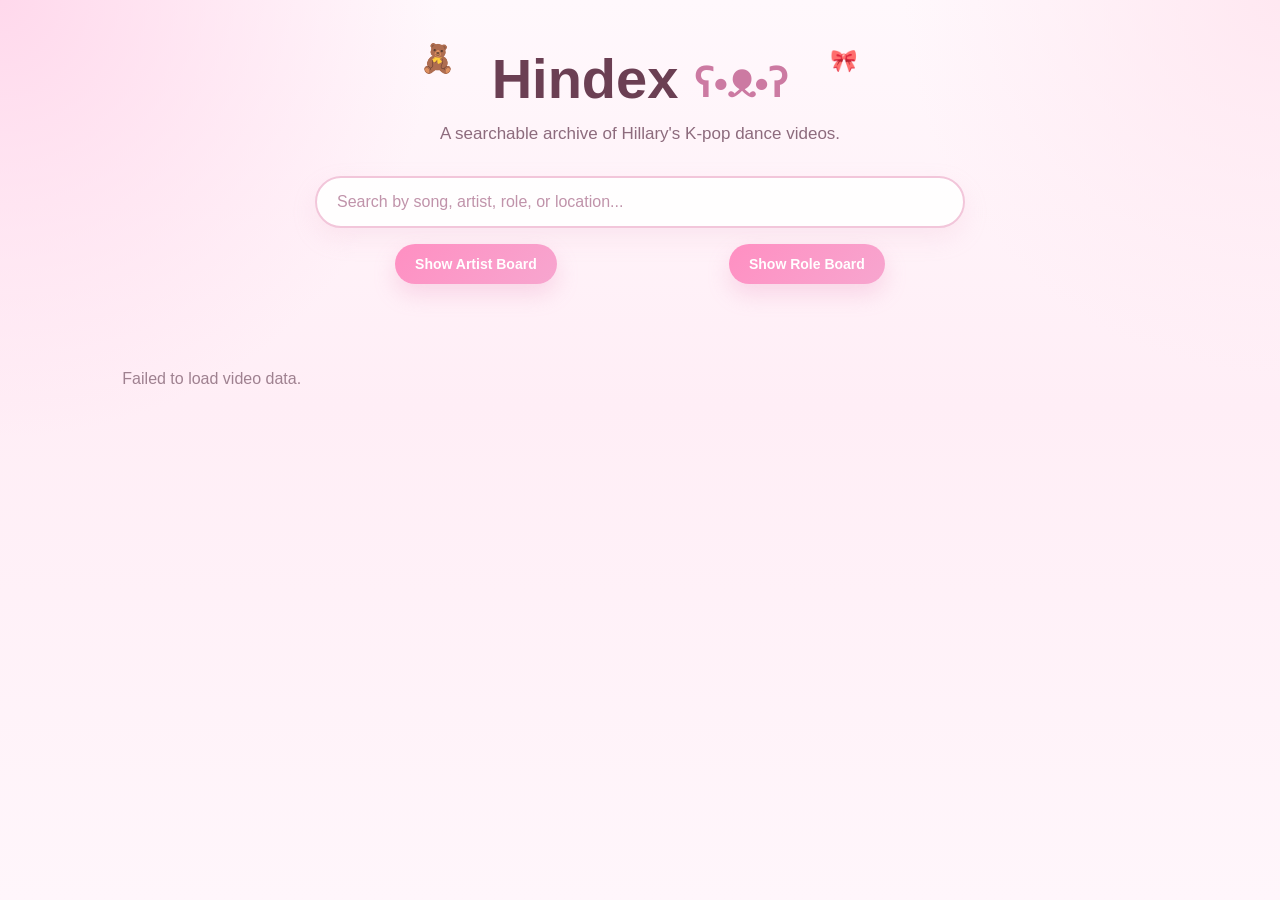
==== index.html @ 88df5b3d "Add files via upload" ====
<!DOCTYPE html>
<html lang="en">
<head>
  <meta charset="UTF-8" />
  <meta name="viewport" content="width=device-width, initial-scale=1.0" />
  <title>Hindex</title>
  <link rel="stylesheet" href="style.css" />
</head>

<body>
  <main class="page">
    <header class="hero">

      <h1>
        Hindex
        <span class="bear-inline">ʕ•ᴥ•ʔ</span>
      </h1>

      <p class="subtitle">
        A searchable archive of Hillary's K-pop dance videos.
      </p>
    </header>

    <section class="toolbar">
      <input
        id="searchInput"
        type="text"
        placeholder="Search by song, artist, role, or location..."
      />

      <div class="board-buttons">
        <button id="toggleArtistMap" class="map-button" type="button">
          Show Artist Board
        </button>

        <button id="toggleRoleMap" class="map-button" type="button">
          Show Role Board
        </button>
      </div>
    </section>

    <section id="artistMapSection" class="artist-map-section hidden">
      <div class="artist-map-header">
        <div>
          <h2>Artist Board</h2>
          <p class="map-note">More videos, bigger cards, more love 💗</p>
        </div>

        <button id="clearArtistFilter" class="clear-filter-button" type="button">
          Clear Filter
        </button>
      </div>

      <div id="artistMap" class="artist-map"></div>
    </section>

    <section id="roleMapSection" class="artist-map-section hidden">
      <div class="artist-map-header">
        <div>
          <h2>Role Board</h2>
          <p class="map-note">See Hill's most frequent roles</p>
        </div>

        <button id="clearRoleFilter" class="clear-filter-button" type="button">
          Clear Filter
        </button>
      </div>

      <div id="roleMap" class="artist-map"></div>
    </section>

    <section id="count" class="count"></section>

    <section id="grid" class="grid"></section>

    <div class="load-more-wrap">
      <button id="loadMoreButton" class="load-more-button" type="button">
        Load More
      </button>
    </div>
  </main>

  <script src="main.js"></script>
</body>
</html>
---- style.css ----
* {
  box-sizing: border-box;
}

body {
  margin: 0;
  font-family: "Arial", "Helvetica", sans-serif;
  color: #5b4350;
  background:
    radial-gradient(circle at top left, rgba(255, 215, 235, 0.95), transparent 28%),
    radial-gradient(circle at top right, rgba(255, 230, 240, 0.9), transparent 24%),
    linear-gradient(180deg, #fff8fc 0%, #ffeef6 45%, #fff6fb 100%);
  min-height: 100vh;
}

.page {
  width: min(1120px, 92%);
  margin: 0 auto;
  padding: 48px 0 64px;
}

.hero {
  text-align: center;
  margin-bottom: 32px;
  position: relative;
}

.hero::before {
  content: "🧸";
  position: absolute;
  left: 50%;
  transform: translateX(-220px);
  top: -6px;
  font-size: 28px;
  opacity: 0.9;
}

.hero::after {
  content: "🎀";
  position: absolute;
  left: 50%;
  transform: translateX(190px);
  top: 0;
  font-size: 22px;
  opacity: 0.9;
}

.eyebrow {
  color: #d96ca0;
  letter-spacing: 0.14em;
  text-transform: uppercase;
  font-size: 13px;
  font-weight: 700;
  margin-bottom: 10px;
}

h1 {
  font-size: 56px;
  margin: 0;
  color: #6b3f53;
  line-height: 1.1;
}

.bear-inline {
  font-size: 0.7em;
  color: #cc7aa2;
  vertical-align: middle;
}

.subtitle {
  color: #8d6b7d;
  font-size: 17px;
  margin-top: 14px;
}

/* Toolbar */

.toolbar {
  margin: 28px auto 20px;
  max-width: 650px;
  text-align: center;
}

#searchInput {
  width: 100%;
  padding: 15px 20px;
  border-radius: 999px;
  border: 2px solid #f2c6da;
  background: rgba(255, 255, 255, 0.92);
  color: #6b4a5a;
  font-size: 16px;
  outline: none;
  box-shadow: 0 10px 24px rgba(232, 174, 200, 0.18);
}

#searchInput::placeholder {
  color: #c093aa;
}

#searchInput:focus {
  border-color: #e68ab2;
  box-shadow: 0 0 0 5px rgba(241, 165, 201, 0.2);
}

.map-button {
  display: inline-block;
  margin: 16px auto 0;
  padding: 12px 20px;
  border: none;
  border-radius: 999px;
  background: linear-gradient(135deg, #ff8fc2, #f7a6cf);
  color: white;
  font-weight: bold;
  cursor: pointer;
  font-size: 14px;
  box-shadow: 0 10px 22px rgba(233, 141, 186, 0.28);
}

.map-button:hover {
  transform: translateY(-1px);
  filter: brightness(1.03);
}

.count {
  color: #9b7a89;
  margin: 18px 0 22px;
  text-align: center;
  font-weight: 600;
}

/* Video cards */

.grid {
  display: grid;
  grid-template-columns: repeat(auto-fill, minmax(235px, 1fr));
  gap: 22px;
}

.card {
  background: rgba(255, 255, 255, 0.95);
  border: 2px solid #f7d7e5;
  border-radius: 24px;
  overflow: hidden;
  transition: transform 0.2s ease, box-shadow 0.2s ease, border-color 0.2s ease;
  box-shadow: 0 10px 24px rgba(221, 181, 199, 0.18);
  position: relative;
}

.card::after {
  content: "🧸";
  position: absolute;
  right: 12px;
  bottom: 12px;
  font-size: 16px;
  opacity: 0.85;
  pointer-events: none;
}

.card:hover {
  transform: translateY(-4px);
  border-color: #ef9fc3;
  box-shadow: 0 16px 32px rgba(221, 155, 188, 0.24);
}

.card img {
  width: 100%;
  aspect-ratio: 16 / 9;
  object-fit: cover;
  display: block;
  background: #f6e8ef;
}

.card-content {
  padding: 16px 16px 18px;
}

.artist {
  color: #d96ca0;
  font-size: 12px;
  font-weight: 800;
  margin-bottom: 6px;
  letter-spacing: 0.03em;
  text-transform: uppercase;
}

.song {
  font-size: 30px;
  margin: 0 0 10px;
  color: #5d4050;
}

.meta {
  color: #8e6f7f;
  font-size: 14px;
  line-height: 1.55;
}

.watch {
  display: inline-block;
  margin-top: 14px;
  padding: 10px 16px;
  border-radius: 999px;
  background: linear-gradient(135deg, #ff8fc2, #f5a1ca);
  color: white;
  text-decoration: none;
  font-weight: bold;
  font-size: 14px;
  box-shadow: 0 8px 18px rgba(232, 141, 185, 0.26);
}

.watch:hover {
  filter: brightness(1.04);
}

.empty {
  text-align: center;
  color: #9f8190;
  padding: 48px 0;
}

/* Artist board */

.artist-map-section {
  margin: 30px 0 36px;
  padding: 22px;
  border: 2px solid #f4d4e3;
  border-radius: 28px;
  background:
    radial-gradient(circle at top left, rgba(255, 221, 235, 0.9), transparent 26%),
    linear-gradient(180deg, rgba(255,255,255,0.96), rgba(255,246,251,0.96));
  box-shadow: 0 14px 30px rgba(223, 177, 198, 0.18);
}

.artist-map-header {
  display: flex;
  justify-content: space-between;
  gap: 16px;
  align-items: flex-start;
  margin-bottom: 18px;
}

.artist-map-section h2 {
  margin: 0;
  font-size: 25px;
  color: #6b4256;
}

.map-note {
  margin: 8px 0 0;
  color: #967585;
  font-size: 14px;
}

.clear-filter-button {
  padding: 10px 14px;
  border-radius: 999px;
  border: 2px solid #efc6d7;
  background: white;
  color: #b05d87;
  cursor: pointer;
  white-space: nowrap;
  font-weight: 700;
}

.clear-filter-button:hover {
  border-color: #e68ab2;
  color: #d96ca0;
}

.artist-map {
  display: grid;
  grid-template-columns: repeat(auto-fill, minmax(145px, 1fr));
  gap: 12px;
}

.artist-block {
  border: 2px solid #f0d3df;
  border-radius: 20px;
  padding: 14px;
  background: #fffafd;
  color: #6d4d5d;
  text-align: left;
  cursor: pointer;
  min-height: 68px;
  transition: transform 0.2s ease, border-color 0.2s ease, background 0.2s ease, box-shadow 0.2s ease;
  box-shadow: 0 8px 16px rgba(227, 194, 208, 0.12);
}

.artist-block:hover {
  transform: translateY(-3px);
  border-color: #ea97bc;
  background: #fff4f9;
  box-shadow: 0 12px 20px rgba(227, 174, 197, 0.2);
}

.artist-block.big {
  grid-column: span 2;
  min-height: 102px;
  background: linear-gradient(135deg, #ffafd3, #f6b6da 52%, #f9d5e7);
  color: #6b3c52;
  border-color: #ef9fc3;
}

.artist-block.medium {
  min-height: 86px;
  background: #fff3f8;
  border-color: #f0c7d8;
}

.artist-block-name {
  display: block;
  font-size: 16px;
  font-weight: 800;
  line-height: 1.25;
  word-break: keep-all;
}

.artist-block-count {
  display: block;
  margin-top: 10px;
  font-size: 13px;
  opacity: 0.85;
}

/* Load more */

.load-more-wrap {
  display: flex;
  justify-content: center;
  margin: 34px 0 10px;
}

.load-more-button {
  padding: 12px 22px;
  border: none;
  border-radius: 999px;
  background: linear-gradient(135deg, #ff8fc2, #f5a1ca);
  color: white;
  font-weight: bold;
  cursor: pointer;
  font-size: 15px;
  box-shadow: 0 10px 20px rgba(232, 141, 185, 0.24);
}

.load-more-button:hover {
  filter: brightness(1.04);
}

.load-more-button.hidden,
.hidden {
  display: none;
}

/* Mobile */

@media (max-width: 600px) {
  h1 {
    font-size: 38px;
  }

  .page {
    padding: 30px 0 42px;
  }

  .hero::before,
  .hero::after {
    display: none;
  }

  .artist-map-section {
    padding: 16px;
  }

  .artist-map-header {
    display: block;
  }

  .clear-filter-button {
    margin-top: 12px;
  }

  .artist-block.big {
    grid-column: span 1;
  }
}

.role {
  display: inline-block;
  margin-top: 8px;
  padding: 5px 9px;
  border-radius: 999px;
  background: #fff0f7;
  color: #d96ca0;
  font-weight: 800;
  font-size: 13px;
}

.board-buttons {
  display: flex;
  justify-content: center;
  gap: 12px;
  flex-wrap: wrap;
}
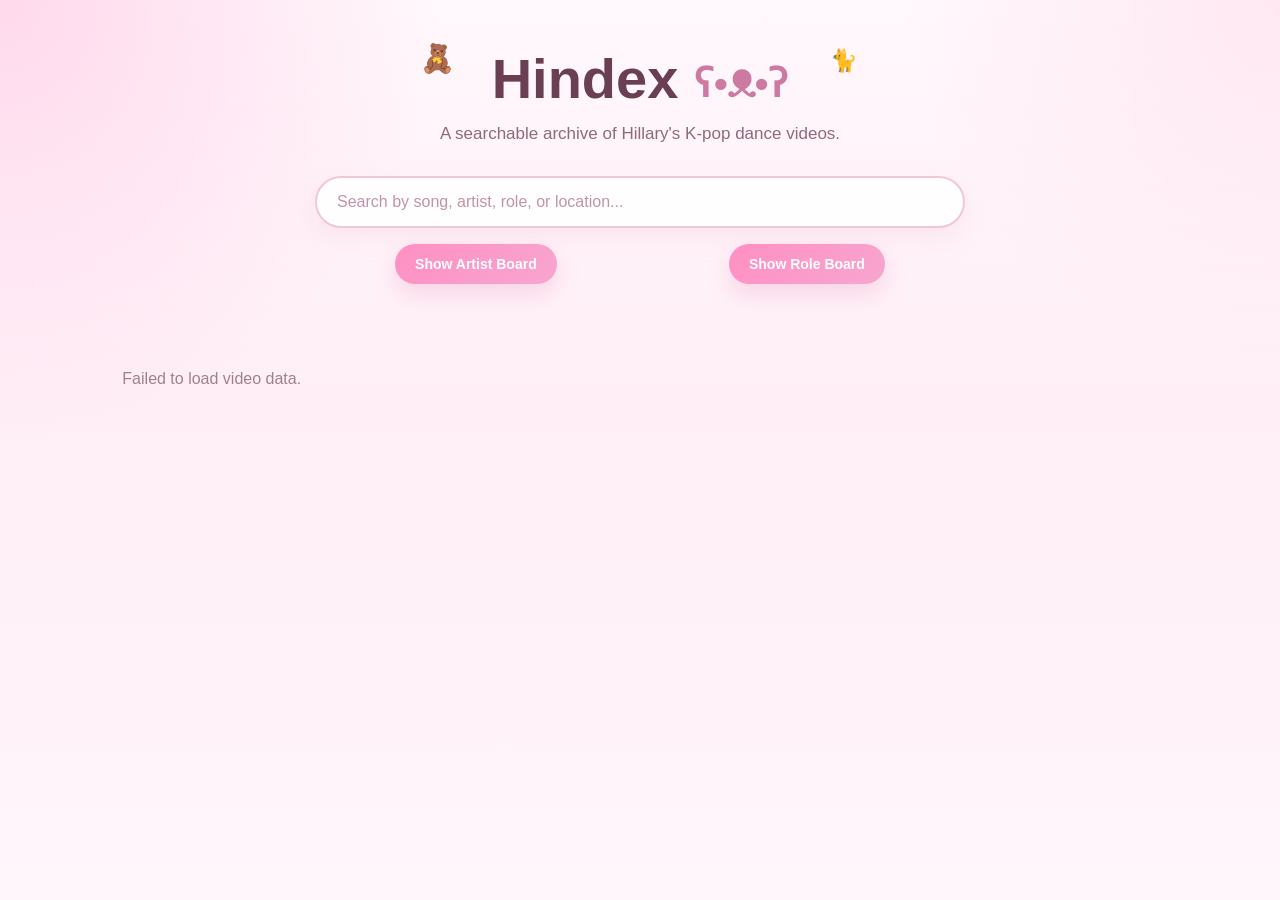
==== commit 299d0325: "Update index.html" ====
--- a/index.html
+++ b/index.html
@@ -5,6 +5,7 @@
   <meta name="viewport" content="width=device-width, initial-scale=1.0" />
   <title>Hindex</title>
   <link rel="stylesheet" href="style.css" />
+  <link rel="icon" type="image/png" href="/favicon.png">
 </head>
 
 <body>
--- a/style.css
+++ b/style.css
@@ -36,7 +36,7 @@
 }
 
 .hero::after {
-  content: "🎀";
+  content: "🐈";
   position: absolute;
   left: 50%;
   transform: translateX(190px);
@@ -100,6 +100,13 @@
 #searchInput:focus {
   border-color: #e68ab2;
   box-shadow: 0 0 0 5px rgba(241, 165, 201, 0.2);
+}
+
+.board-buttons {
+  display: flex;
+  justify-content: center;
+  gap: 12px;
+  flex-wrap: wrap;
 }
 
 .map-button {
@@ -144,16 +151,9 @@
   transition: transform 0.2s ease, box-shadow 0.2s ease, border-color 0.2s ease;
   box-shadow: 0 10px 24px rgba(221, 181, 199, 0.18);
   position: relative;
-}
-
-.card::after {
-  content: "🧸";
-  position: absolute;
-  right: 12px;
-  bottom: 12px;
-  font-size: 16px;
-  opacity: 0.85;
-  pointer-events: none;
+
+  display: flex;
+  flex-direction: column;
 }
 
 .card:hover {
@@ -172,6 +172,10 @@
 
 .card-content {
   padding: 16px 16px 18px;
+
+  flex: 1;
+  display: flex;
+  flex-direction: column;
 }
 
 .artist {
@@ -193,10 +197,27 @@
   color: #8e6f7f;
   font-size: 14px;
   line-height: 1.55;
+
+  flex: 1;
+  display: flex;
+  flex-direction: column;
+}
+
+.role {
+  display: inline-block;
+  width: fit-content;
+  margin-top: auto;
+  padding: 5px 9px;
+  border-radius: 999px;
+  background: #fff0f7;
+  color: #d96ca0;
+  font-weight: 800;
+  font-size: 13px;
 }
 
 .watch {
   display: inline-block;
+  align-self: flex-start;
   margin-top: 14px;
   padding: 10px 16px;
   border-radius: 999px;
@@ -227,7 +248,7 @@
   border-radius: 28px;
   background:
     radial-gradient(circle at top left, rgba(255, 221, 235, 0.9), transparent 26%),
-    linear-gradient(180deg, rgba(255,255,255,0.96), rgba(255,246,251,0.96));
+    linear-gradient(180deg, rgba(255, 255, 255, 0.96), rgba(255, 246, 251, 0.96));
   box-shadow: 0 14px 30px rgba(223, 177, 198, 0.18);
 }
 
@@ -354,12 +375,21 @@
 /* Mobile */
 
 @media (max-width: 600px) {
+  .page {
+    width: min(94%, 520px);
+    padding: 26px 0 36px;
+  }
+
   h1 {
-    font-size: 38px;
-  }
-
-  .page {
-    padding: 30px 0 42px;
+    font-size: 36px;
+  }
+
+  .subtitle {
+    font-size: 14px;
+  }
+
+  .hero {
+    margin-bottom: 22px;
   }
 
   .hero::before,
@@ -367,6 +397,94 @@
     display: none;
   }
 
+  .toolbar {
+    margin: 20px auto 14px;
+  }
+
+  #searchInput {
+    padding: 12px 16px;
+    font-size: 14px;
+  }
+
+  .board-buttons {
+    gap: 8px;
+  }
+
+  .map-button {
+    margin-top: 12px;
+    padding: 10px 14px;
+    font-size: 13px;
+  }
+
+  .count {
+    margin: 14px 0 16px;
+    font-size: 13px;
+  }
+
+  .grid {
+    display: grid;
+    grid-template-columns: 1fr;
+    gap: 12px;
+  }
+
+  .card {
+    display: grid;
+    grid-template-columns: 132px 1fr;
+    min-height: 108px;
+    border-radius: 18px;
+  }
+
+  .card img {
+    width: 132px;
+    height: 100%;
+    min-height: 108px;
+    aspect-ratio: auto;
+    object-fit: cover;
+  }
+
+  .card-content {
+    padding: 10px 12px;
+    flex: initial;
+    display: block;
+  }
+
+  .artist {
+    font-size: 10px;
+    margin-bottom: 3px;
+  }
+
+  .song {
+    font-size: 18px;
+    line-height: 1.15;
+    margin: 0 0 6px;
+  }
+
+  .meta {
+    display: block;
+    flex: initial;
+    font-size: 12px;
+    line-height: 1.35;
+  }
+
+  .role {
+    margin-top: 5px;
+    padding: 3px 7px;
+    font-size: 11px;
+  }
+
+  .watch {
+    margin-top: 8px;
+    padding: 7px 11px;
+    font-size: 12px;
+  }
+
+  .card::after {
+    right: 8px;
+    bottom: 8px;
+    font-size: 13px;
+    opacity: 0.75;
+  }
+
   .artist-map-section {
     padding: 16px;
   }
@@ -379,25 +497,292 @@
     margin-top: 12px;
   }
 
+  .artist-map {
+    grid-template-columns: repeat(2, minmax(0, 1fr));
+    gap: 10px;
+  }
+
   .artist-block.big {
     grid-column: span 1;
   }
-}
-
-.role {
-  display: inline-block;
-  margin-top: 8px;
-  padding: 5px 9px;
-  border-radius: 999px;
-  background: #fff0f7;
-  color: #d96ca0;
-  font-weight: 800;
-  font-size: 13px;
-}
-
-.board-buttons {
+
+  .artist-block {
+    min-height: 68px;
+    padding: 12px;
+  }
+
+  .artist-block-name {
+    font-size: 14px;
+  }
+
+  .artist-block-count {
+    font-size: 12px;
+  }
+}
+
+/* ========================================
+   ROLE BOARD PODIUM
+======================================== */
+
+.role-podium {
+  grid-column: 1 / -1;
+
   display: flex;
   justify-content: center;
-  gap: 12px;
-  flex-wrap: wrap;
-}
+  align-items: flex-end;
+
+  gap: 14px;
+
+  width: 100%;
+  max-width: 720px;
+
+  margin: 8px auto 28px;
+  padding: 24px 10px 0;
+}
+
+
+/* Podium card */
+
+.podium-card {
+  position: relative;
+
+  width: 30%;
+  max-width: 190px;
+  min-width: 130px;
+
+  border: none;
+  border-radius: 24px 24px 16px 16px;
+
+  padding: 20px 14px 52px;
+
+  cursor: pointer;
+
+  color: #6b4256;
+
+  text-align: center;
+
+  box-shadow:
+    0 12px 28px rgba(220, 165, 191, 0.22);
+
+  transition:
+    transform 0.2s ease,
+    box-shadow 0.2s ease;
+}
+
+
+.podium-card:hover {
+  transform: translateY(-6px);
+
+  box-shadow:
+    0 18px 34px rgba(215, 146, 180, 0.28);
+}
+
+
+/* ------------------------
+   RANK HEIGHTS
+------------------------ */
+
+.podium-rank-1 {
+  min-height: 210px;
+
+  background:
+    linear-gradient(
+      180deg,
+      #fff7cf 0%,
+      #ffe798 45%,
+      #ffd66e 100%
+    );
+
+  border: 2px solid #f0c653;
+
+  z-index: 3;
+}
+
+
+.podium-rank-2 {
+  min-height: 175px;
+
+  background:
+    linear-gradient(
+      180deg,
+      #fffaff 0%,
+      #f4e9f1 50%,
+      #e8dae4 100%
+    );
+
+  border: 2px solid #dccbd6;
+
+  z-index: 2;
+}
+
+
+.podium-rank-3 {
+  min-height: 155px;
+
+  background:
+    linear-gradient(
+      180deg,
+      #fff2ec 0%,
+      #edc9b6 52%,
+      #dfa98d 100%
+    );
+
+  border: 2px solid #d89f82;
+
+  z-index: 1;
+}
+
+
+/* Medal */
+
+.podium-medal {
+  display: block;
+
+  font-size: 36px;
+  line-height: 1;
+
+  margin-bottom: 12px;
+
+  filter:
+    drop-shadow(
+      0 5px 5px rgba(90, 50, 70, 0.12)
+    );
+}
+
+
+/* Role name */
+
+.podium-role {
+  display: block;
+
+  font-size: 18px;
+  font-weight: 900;
+
+  line-height: 1.2;
+
+  word-break: keep-all;
+}
+
+
+/* Video count */
+
+.podium-count {
+  display: block;
+
+  margin-top: 8px;
+
+  font-size: 13px;
+  font-weight: 700;
+
+  opacity: 0.75;
+}
+
+
+/* Large rank number at bottom */
+
+.podium-number {
+  position: absolute;
+
+  left: 0;
+  right: 0;
+  bottom: 8px;
+
+  font-size: 38px;
+  font-weight: 900;
+
+  line-height: 1;
+
+  opacity: 0.22;
+}
+
+
+/* First place slightly stronger */
+
+.podium-rank-1 .podium-medal {
+  font-size: 44px;
+}
+
+.podium-rank-1 .podium-role {
+  font-size: 21px;
+}
+
+
+/* ========================================
+   MOBILE PODIUM
+======================================== */
+
+@media (max-width: 600px) {
+
+  .role-podium {
+    gap: 7px;
+
+    margin: 4px auto 20px;
+
+    padding: 16px 0 0;
+  }
+
+
+  .podium-card {
+    width: 33.333%;
+
+    min-width: 0;
+
+    padding:
+      14px 6px
+      40px;
+
+    border-radius:
+      18px 18px
+      12px 12px;
+  }
+
+
+  .podium-rank-1 {
+    min-height: 170px;
+  }
+
+
+  .podium-rank-2 {
+    min-height: 145px;
+  }
+
+
+  .podium-rank-3 {
+    min-height: 130px;
+  }
+
+
+  .podium-medal {
+    font-size: 27px;
+
+    margin-bottom: 8px;
+  }
+
+
+  .podium-rank-1 .podium-medal {
+    font-size: 32px;
+  }
+
+
+  .podium-role {
+    font-size: 13px;
+  }
+
+
+  .podium-rank-1 .podium-role {
+    font-size: 15px;
+  }
+
+
+  .podium-count {
+    margin-top: 6px;
+
+    font-size: 10px;
+  }
+
+
+  .podium-number {
+    font-size: 29px;
+  }
+
+}
